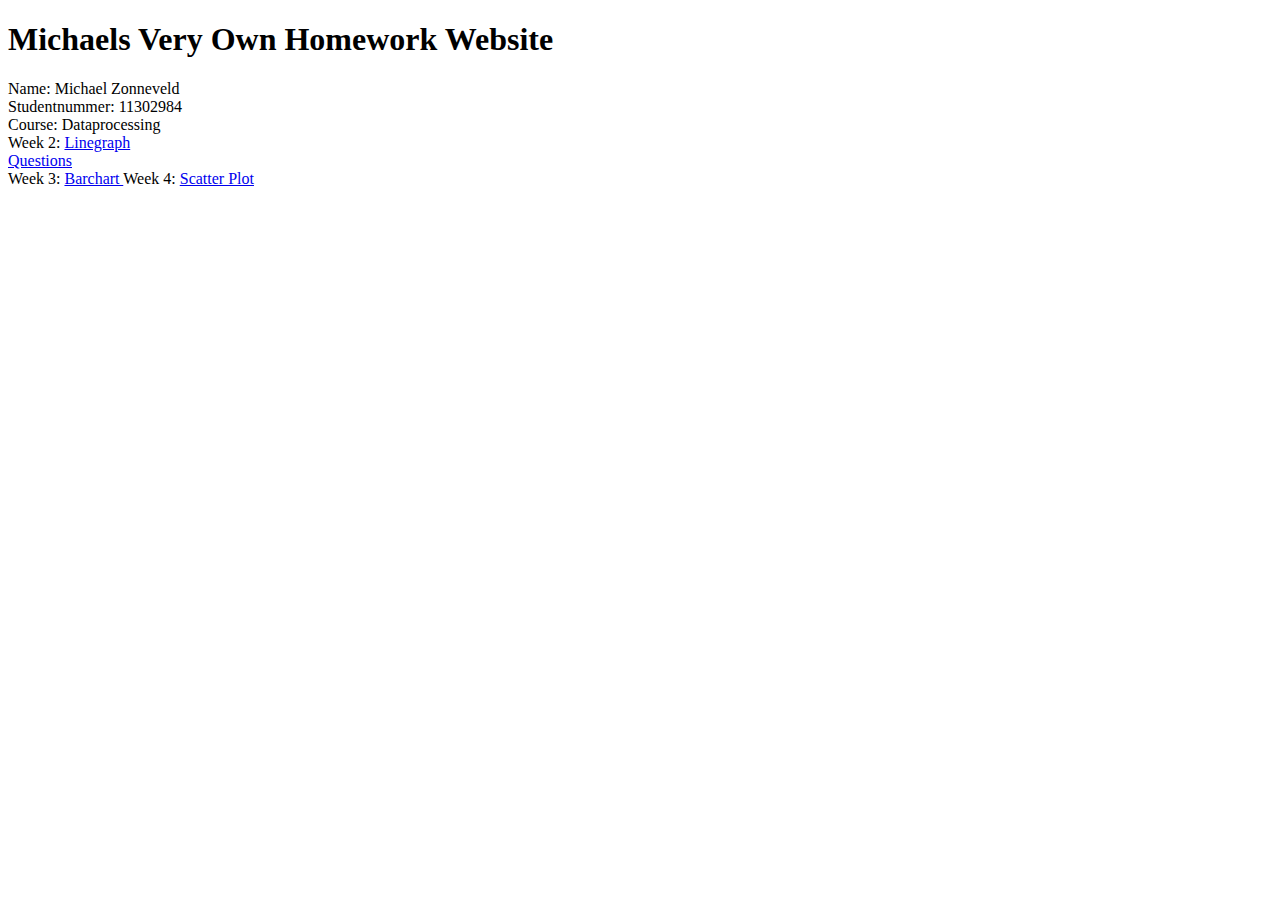
==== index.html @ f6b96081 "website launch" ====
<!DOCTYPE html>
<html>

<head>
      <title class = "name"> michael.com </title>
      <link rel="stylesheet" href="indexstyle.css">
</head>
<body>
<h1 style="font-family: avenir"> Michaels Very Own Homework Website </h1>
<p1 style="font-family: avenir"> Name: Michael Zonneveld </p1>
</br>
<p2 style="font-family: avenir"> Studentnummer: 11302984 </p2>
</br>
<p3 style="font-family: avenir"> Course: Dataprocessing  </p3>
</br>
<p4 style="font-family: avenir"> Week 2: </p4>
<a href = https://michaelzon.github.io/dataprocessing/homework/week_2/linegraph.html style="font-family: avenir"> Linegraph</a>
</br>
<a href = https://michaelzon.github.io/dataprocessing/homework/week_2/questions11302984.pdf style="font-family: avenir"> Questions</a>
</br>
<p4 style="font-family: avenir"> Week 3: </p4>
<a href = https://michaelzon.github.io/dataprocessing/homework/week_3/index.html style="font-family: avenir"> Barchart </a>
<p4 style="font-family: avenir"> Week 4: </p4>
<a href = https://michaelzon.github.io/dataprocessing/homework/week_4/scatter.html style="font-family: avenir"> Scatter Plot </a>
</body>
</html>
---- indexstyle.css ----
body {
  font-family: avenir
}
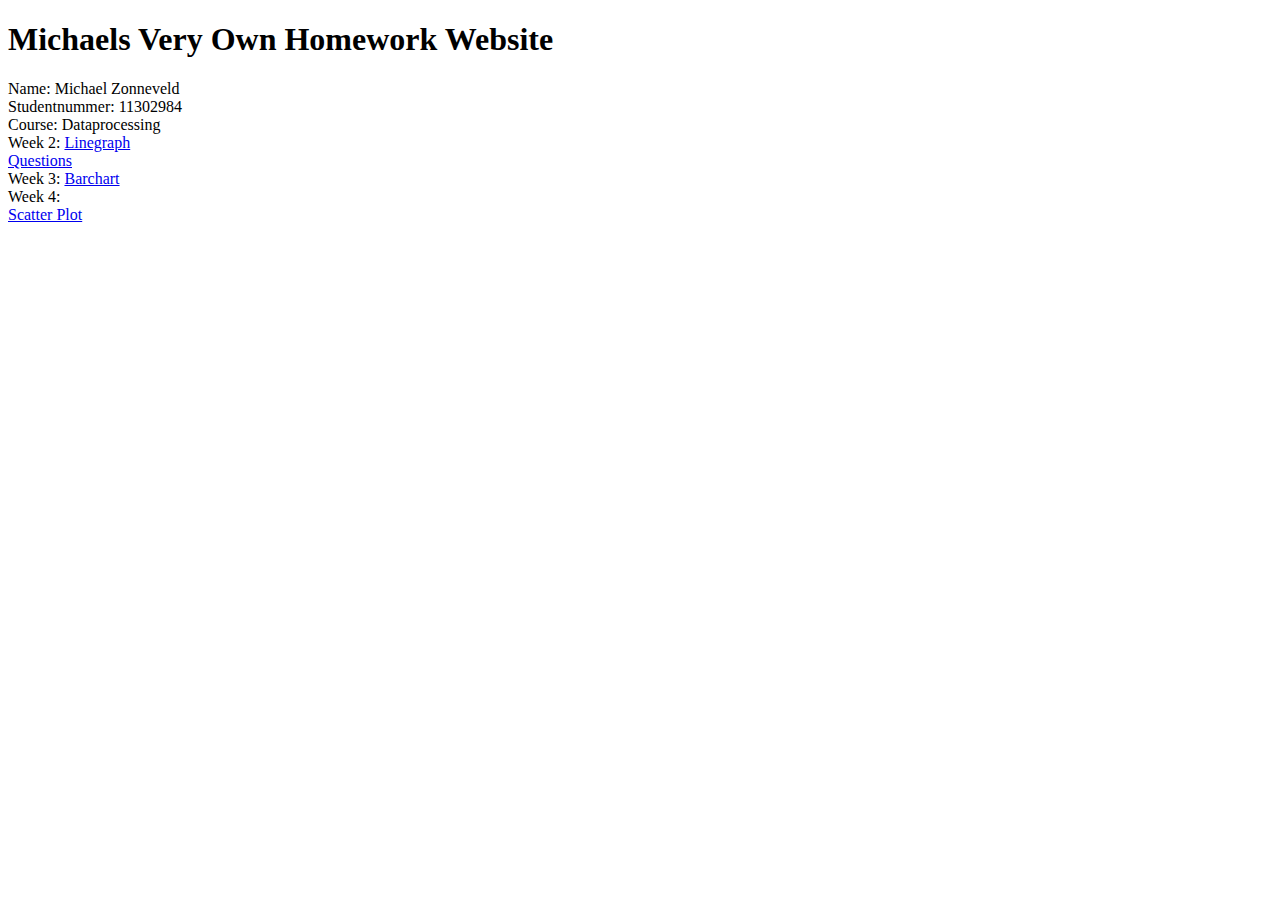
==== commit ecb03a8c: "upd" ====
--- a/index.html
+++ b/index.html
@@ -20,7 +20,9 @@
 </br>
 <p4 style="font-family: avenir"> Week 3: </p4>
 <a href = https://michaelzon.github.io/dataprocessing/homework/week_3/index.html style="font-family: avenir"> Barchart </a>
-<p4 style="font-family: avenir"> Week 4: </p4>
+</br>
+<p5 style="font-family: avenir"> Week 4: </p5>
+</br>
 <a href = https://michaelzon.github.io/dataprocessing/homework/week_4/scatter.html style="font-family: avenir"> Scatter Plot </a>
 </body>
 </html>
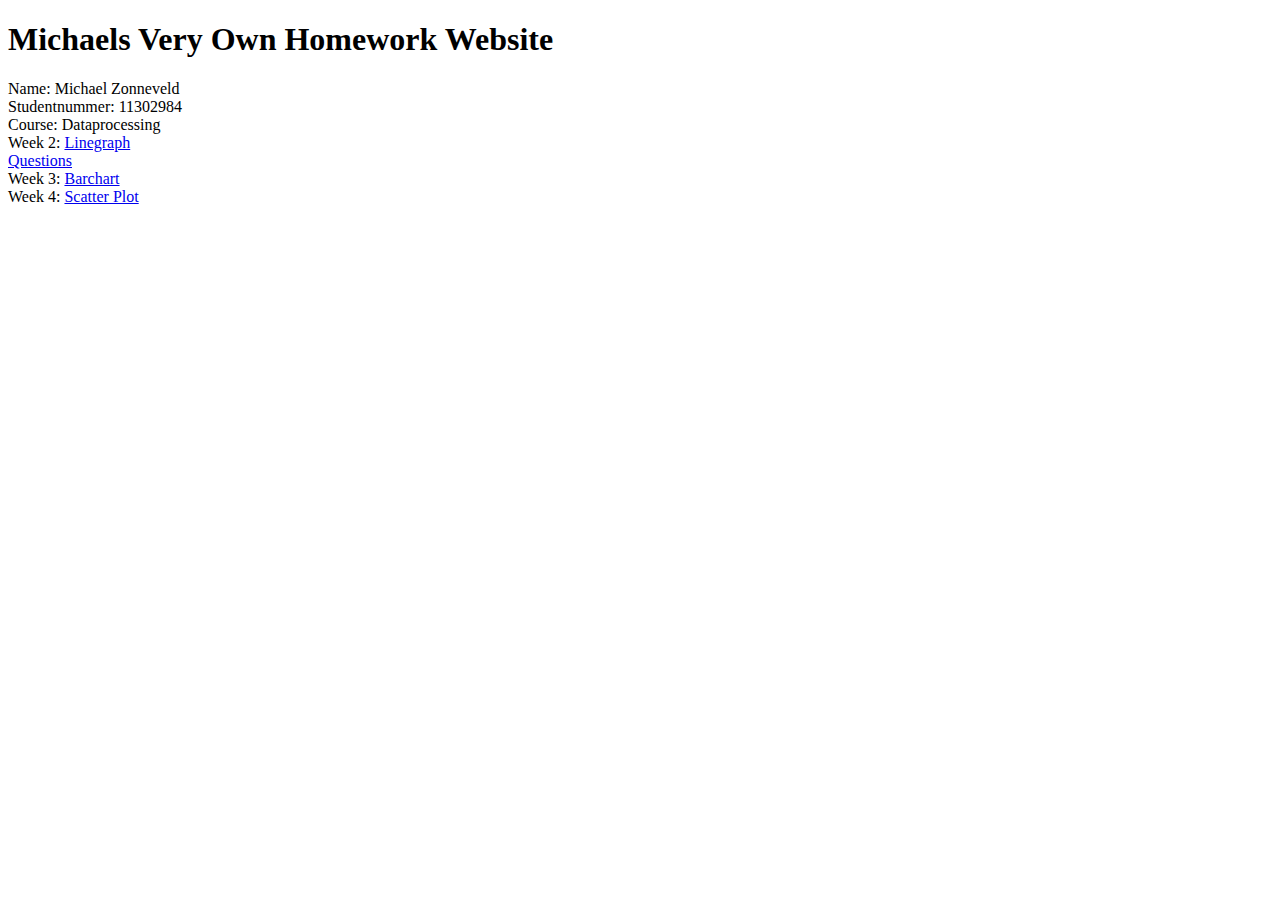
==== commit 12846615: "upd" ====
--- a/index.html
+++ b/index.html
@@ -18,11 +18,10 @@
 </br>
 <a href = https://michaelzon.github.io/dataprocessing/homework/week_2/questions11302984.pdf style="font-family: avenir"> Questions</a>
 </br>
-<p4 style="font-family: avenir"> Week 3: </p4>
+<p5 style="font-family: avenir"> Week 3: </p5>
 <a href = https://michaelzon.github.io/dataprocessing/homework/week_3/index.html style="font-family: avenir"> Barchart </a>
 </br>
-<p5 style="font-family: avenir"> Week 4: </p5>
-</br>
+<p6 style="font-family: avenir"> Week 4: </p6>
 <a href = https://michaelzon.github.io/dataprocessing/homework/week_4/scatter.html style="font-family: avenir"> Scatter Plot </a>
 </body>
 </html>
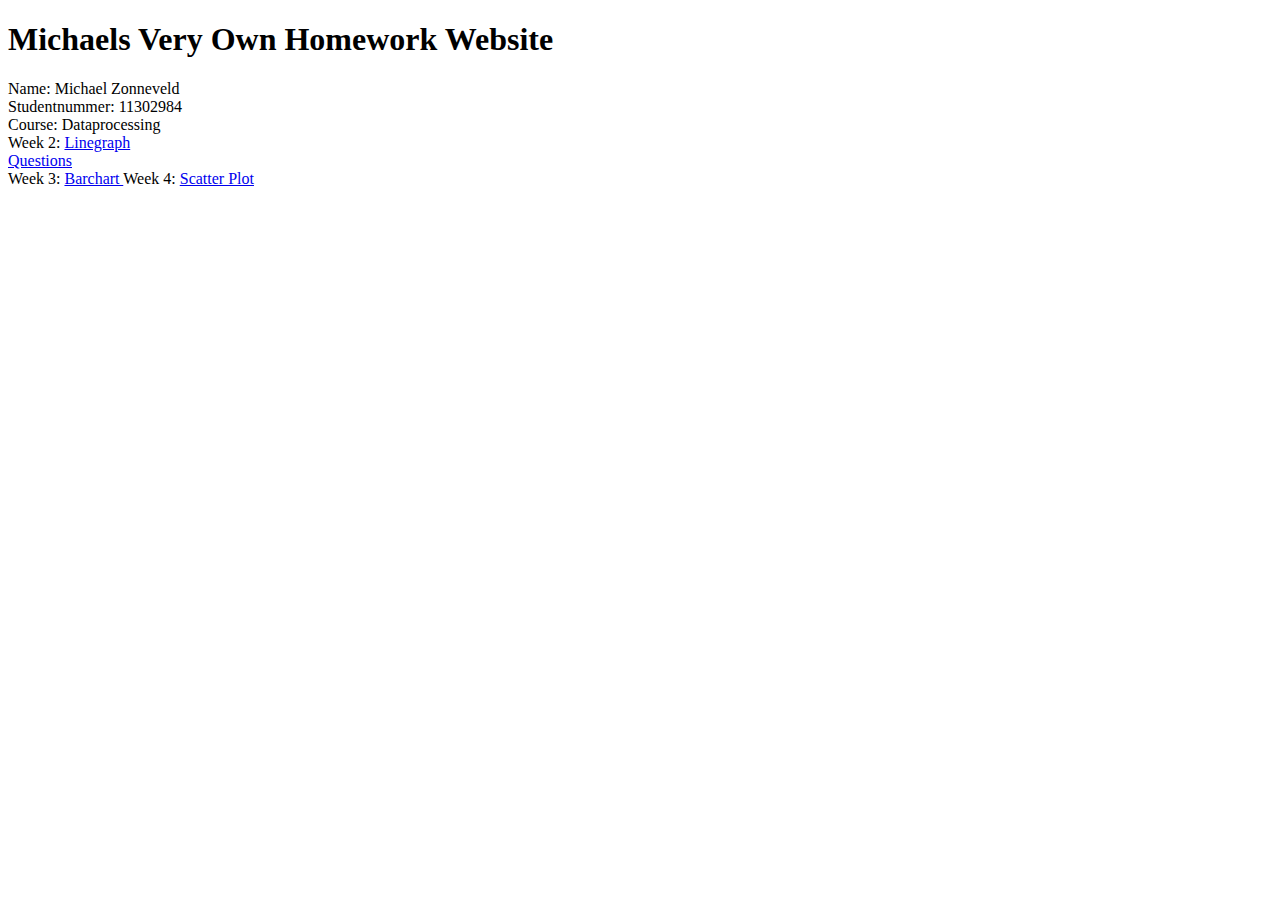
==== commit b51cb2e5: "upd" ====
--- a/index.html
+++ b/index.html
@@ -20,7 +20,7 @@
 </br>
 <p5 style="font-family: avenir"> Week 3: </p5>
 <a href = https://michaelzon.github.io/dataprocessing/homework/week_3/index.html style="font-family: avenir"> Barchart </a>
-</br>
+<!-- </br> -->
 <p6 style="font-family: avenir"> Week 4: </p6>
 <a href = https://michaelzon.github.io/dataprocessing/homework/week_4/scatter.html style="font-family: avenir"> Scatter Plot </a>
 </body>
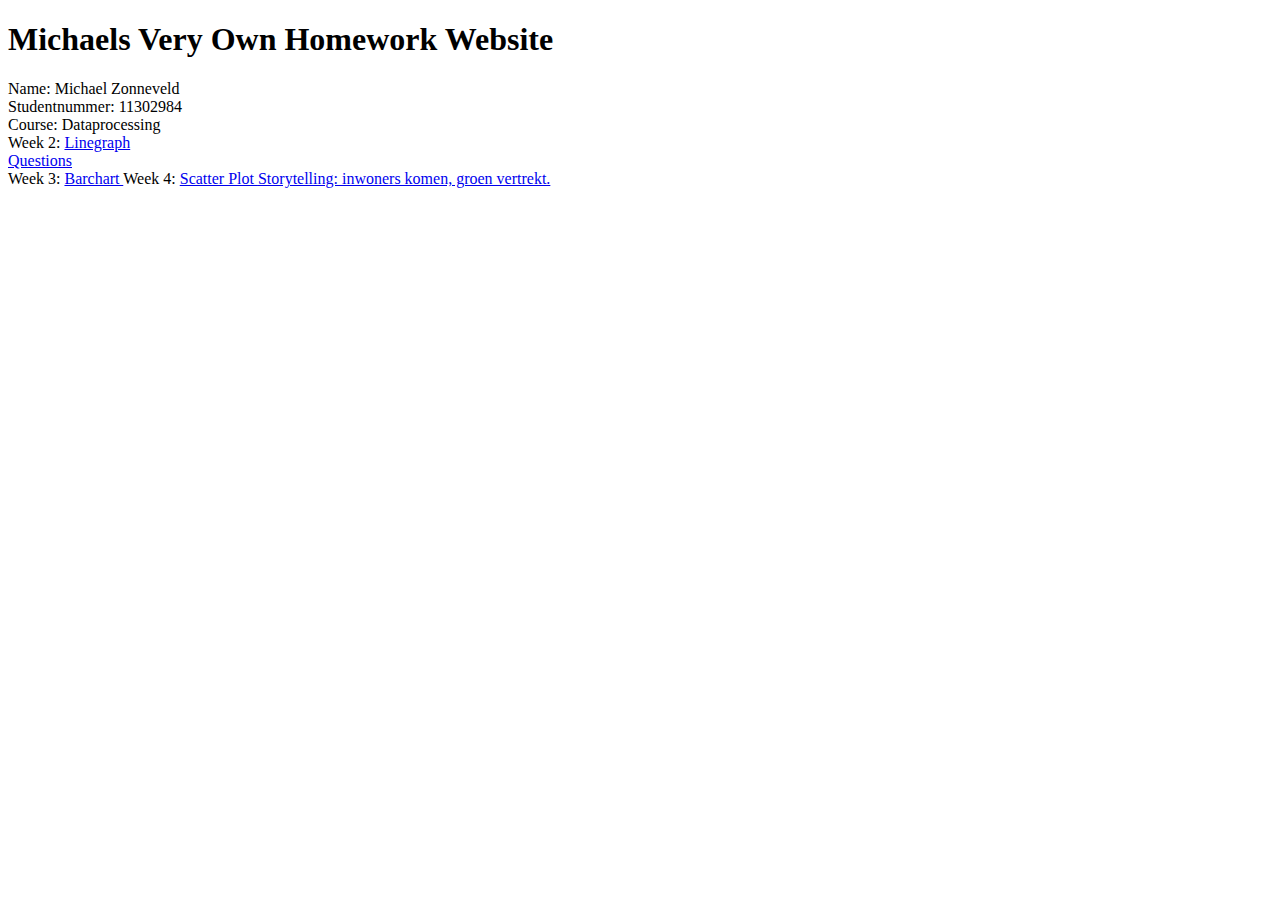
==== commit e6f63d14: "almost done" ====
--- a/index.html
+++ b/index.html
@@ -23,5 +23,6 @@
 <!-- </br> -->
 <p6 style="font-family: avenir"> Week 4: </p6>
 <a href = https://michaelzon.github.io/dataprocessing/homework/week_4/scatter.html style="font-family: avenir"> Scatter Plot </a>
+<a href = https://www.youtube.com/watch?v=LPn1z6TM3LI&feature=youtu.be style="font-family: avenir"> Storytelling: inwoners komen, groen vertrekt. </a>
 </body>
 </html>
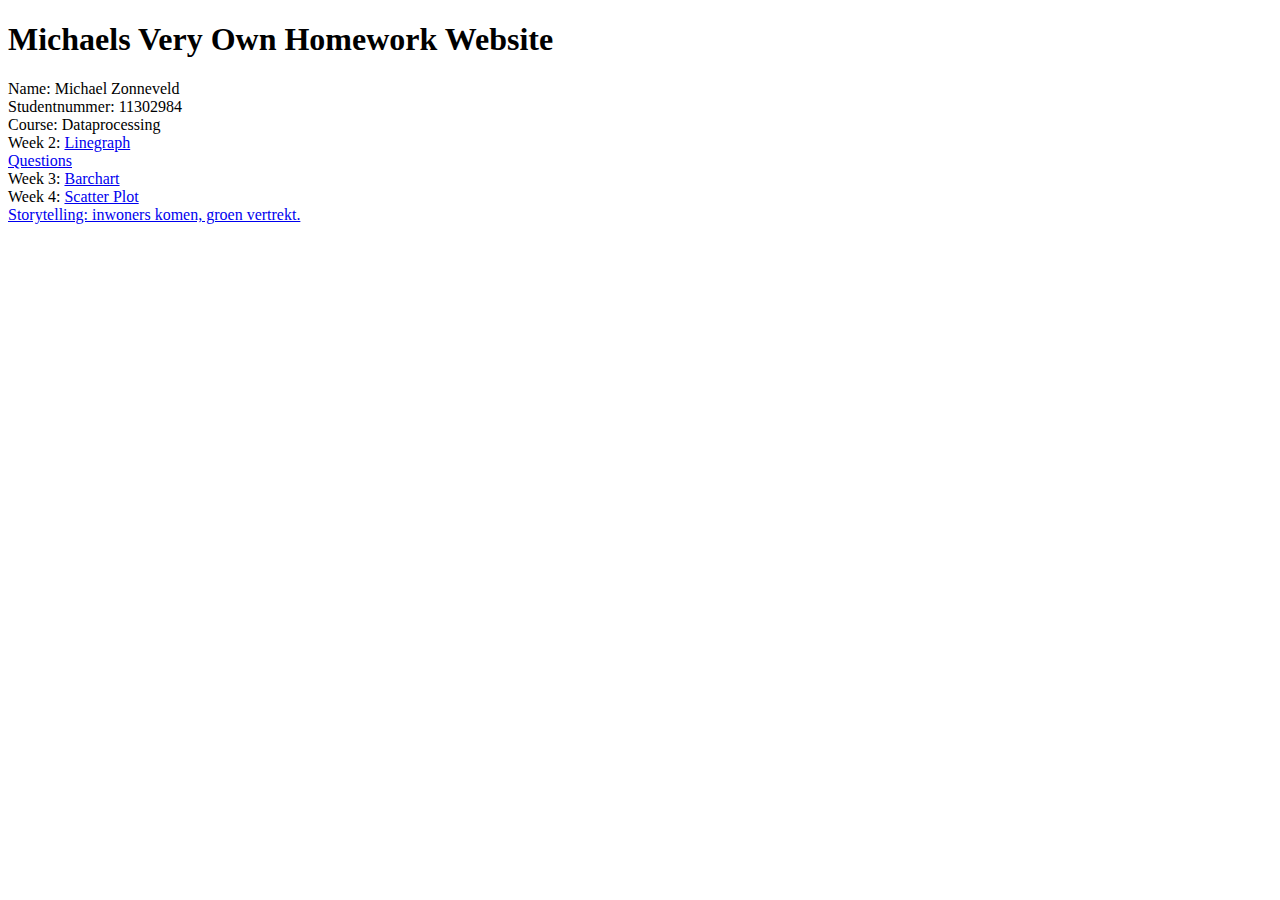
==== commit 1d6053b9: "almost" ====
--- a/index.html
+++ b/index.html
@@ -20,9 +20,9 @@
 </br>
 <p5 style="font-family: avenir"> Week 3: </p5>
 <a href = https://michaelzon.github.io/dataprocessing/homework/week_3/index.html style="font-family: avenir"> Barchart </a>
-<!-- </br> -->
+</br>
 <p6 style="font-family: avenir"> Week 4: </p6>
-<a href = https://michaelzon.github.io/dataprocessing/homework/week_4/scatter.html style="font-family: avenir"> Scatter Plot </a>
+<a href = https://michaelzon.github.io/dataprocessing/homework/week_4/scatter.html style="font-family: avenir"> Scatter Plot </a></br>
 <a href = https://www.youtube.com/watch?v=LPn1z6TM3LI&feature=youtu.be style="font-family: avenir"> Storytelling: inwoners komen, groen vertrekt. </a>
 </body>
 </html>
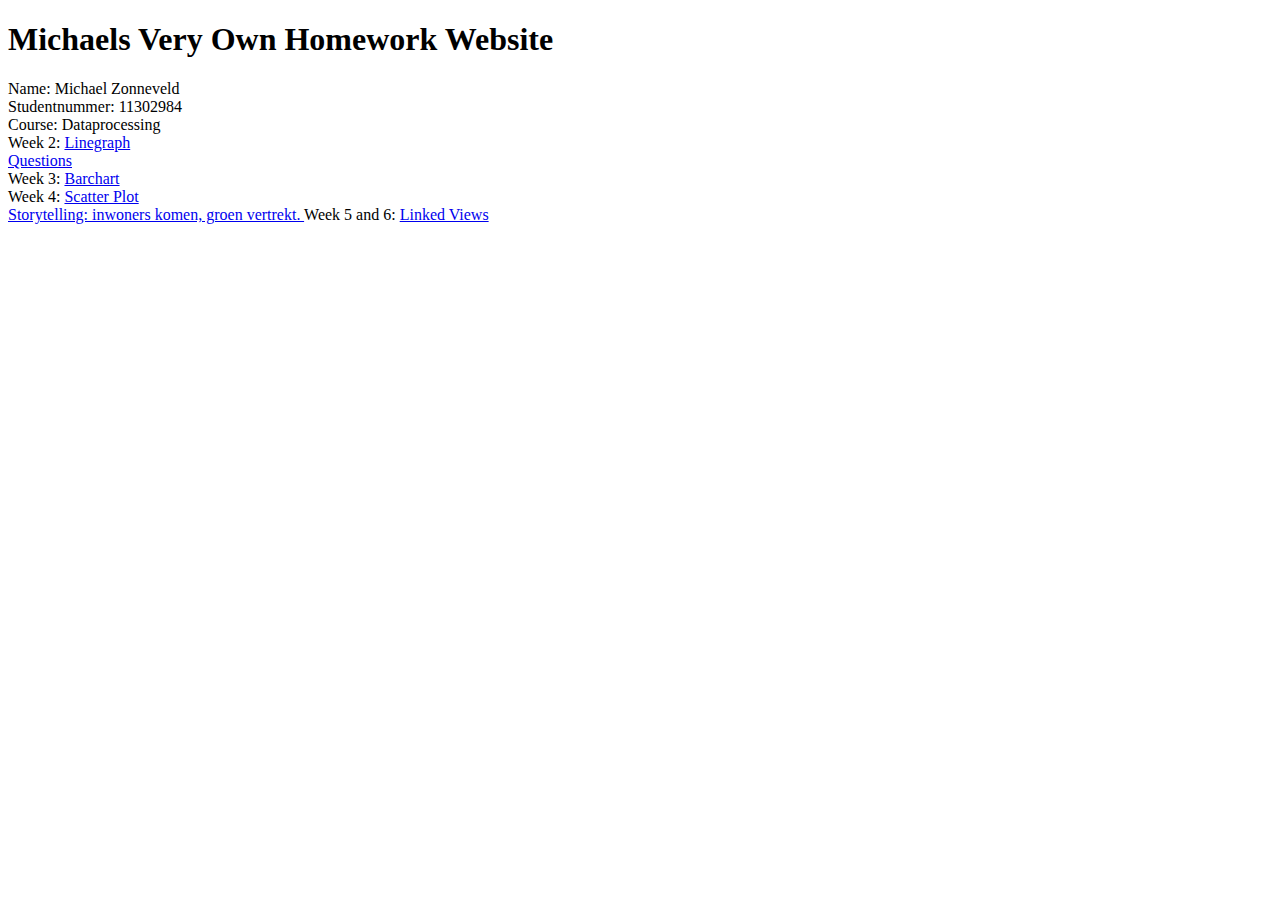
==== commit 0525e127: "yesyes" ====
--- a/index.html
+++ b/index.html
@@ -19,10 +19,13 @@
 <a href = https://michaelzon.github.io/dataprocessing/homework/week_2/questions11302984.pdf style="font-family: avenir"> Questions</a>
 </br>
 <p5 style="font-family: avenir"> Week 3: </p5>
-<a href = https://michaelzon.github.io/dataprocessing/homework/week_3/index.html style="font-family: avenir"> Barchart </a>
+<a href = https://michaelzon.github.io/dataprocessing/homework/week_3/index.html style="font-family: avenir"> Barchart</a>
 </br>
 <p6 style="font-family: avenir"> Week 4: </p6>
 <a href = https://michaelzon.github.io/dataprocessing/homework/week_4/scatter.html style="font-family: avenir"> Scatter Plot </a></br>
 <a href = https://www.youtube.com/watch?v=LPn1z6TM3LI&feature=youtu.be style="font-family: avenir"> Storytelling: inwoners komen, groen vertrekt. </a>
 </body>
+<p5 style="font-family: avenir"> Week 5 and 6: </p5>
+<a href = https://michaelzon.github.io/dataprocessing/homework/week_5_6/linked.html style="font-family: avenir"> Linked Views</a>
+</br>
 </html>
